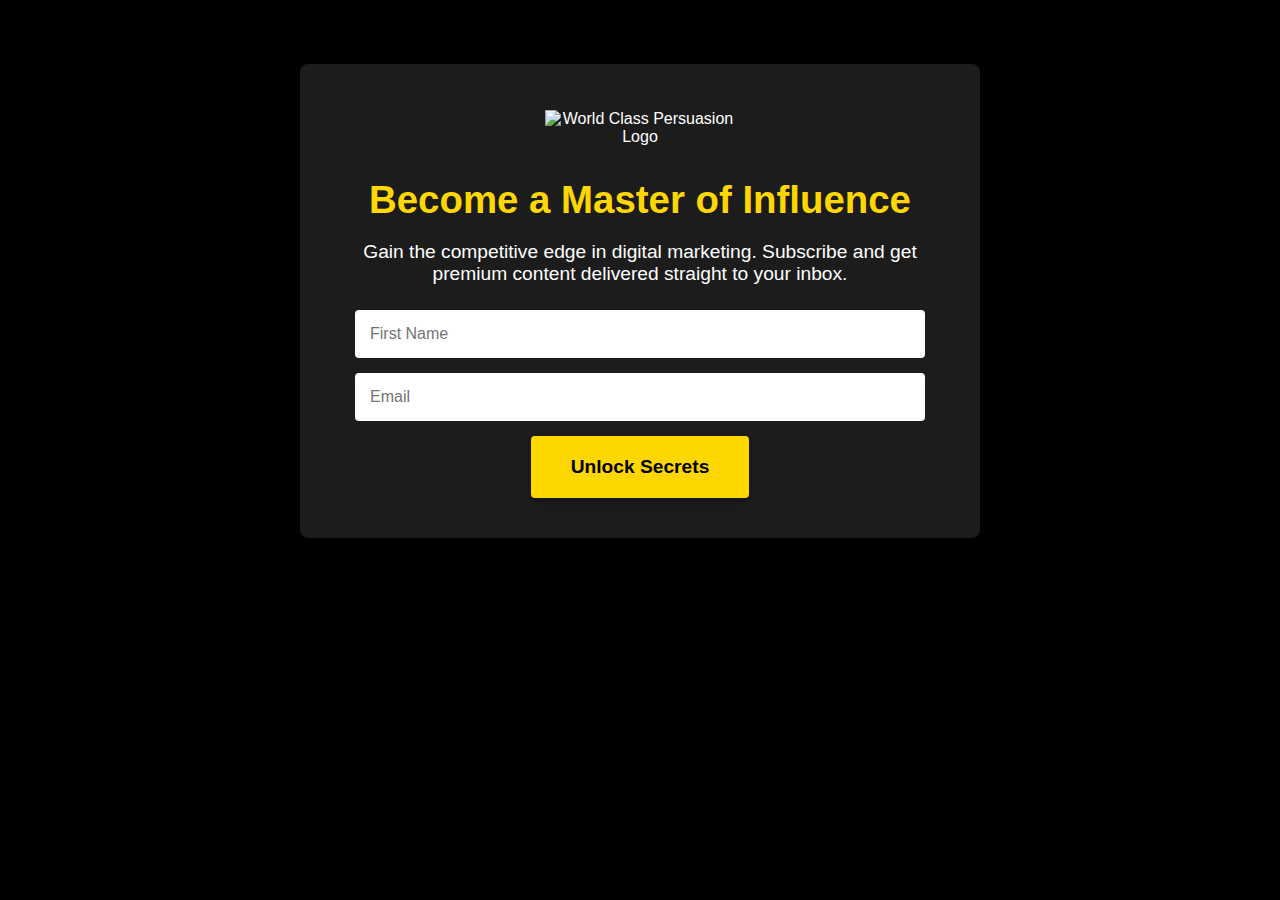
==== index.html @ b3058334 "Rename Subscriber-List.html to index.html" ====
<!DOCTYPE html>
<html lang="en">
<head>
    <meta charset="UTF-8">
    <title>Join World Class Persuasion</title>
    <link rel="stylesheet" href="styles.css">
</head>
<body>
    <div class="container">
        <img src="https://i.imgur.com/be5bx7s.png" alt="World Class Persuasion Logo" class="logo">
        <h1>Become a Master of Influence</h1>
        <p class="lead">Gain the competitive edge in digital marketing. Subscribe and get premium content delivered straight to your inbox.</p>
        <form action="https://script.google.com/macros/s/AKfycbyX-5yqeTsTKHSA4Ab4uIa1npYDrqWVmKxeFD1Xs7Lq50JOoIW1InIx6Ueep4PZ2N0/exec" method="post">
            <input type="text" name="firstName" placeholder="First Name" required>
            <input type="email" name="email" placeholder="Email" required>
            <input type="submit" value="Unlock Secrets" title="Unlock exclusive content">

        </form>
    </div>
</body>
</html>
---- styles.css ----
body {
    font-family: Arial, sans-serif;
    text-align: center;
    background-color: #000;
    color: #fff;
    margin: 0;
    padding: 0;
}

.container {
    max-width: 600px;
    margin: 5% auto;
    padding: 40px;
    background-color: #1c1c1c;
    border-radius: 8px;
    box-shadow: 0px 0px 10px rgba(0, 0, 0, 0.7);
}

.logo {
    width: 190px; /* Original width plus 20% */
    padding: 1% 0;
    margin: 0 auto 20px;
    display: block;
}

h1 {
    font-size: 2.4em;
    color: #ffd700;
    margin-bottom: 10px;
}

.lead {
    font-size: 1.2em;
    margin-bottom: 25px;
}

input[type=text], input[type=email] {
    width: 90%;
    padding: 15px;
    margin-bottom: 15px;
    border: none;
    border-radius: 4px;
    font-size: 1em;
}

input[type=submit] {
    width: auto;
    padding: 20px 40px;
    border: none;
    border-radius: 4px;
    background-color: #ffd700;
    color: #000;
    font-size: 1.2em;
    font-weight: bold;
    cursor: pointer;
    box-shadow: 0 4px 8px rgba(0, 0, 0, 0.2);
    transition: background-color 0.3s ease;
}

input[type=submit]:hover, input[type=submit]:focus {
    background-color: #e6c300;
    outline: none;
}

/* Responsive styles */
@media only screen and (max-width: 600px) {
    .container {
        width: 95%;
        padding: 20px;
    }

    .logo {
        width: 140px; /* Slightly reduce the logo size for mobile */
    }

    h1 {
        font-size: 1.8em; /* Smaller headline for mobile */
    }

    .lead {
        font-size: 1em; /* Smaller text for mobile */
    }

    input[type=text], input[type=email], input[type=submit] {
        width: 100%; /* Full-width inputs for mobile */
        padding: 12px;
        font-size: 0.9em;
    }

    input[type=submit] {
        padding: 15px 30px; /* Adjust button padding for mobile */
        font-size: 1.1em;
    }
}
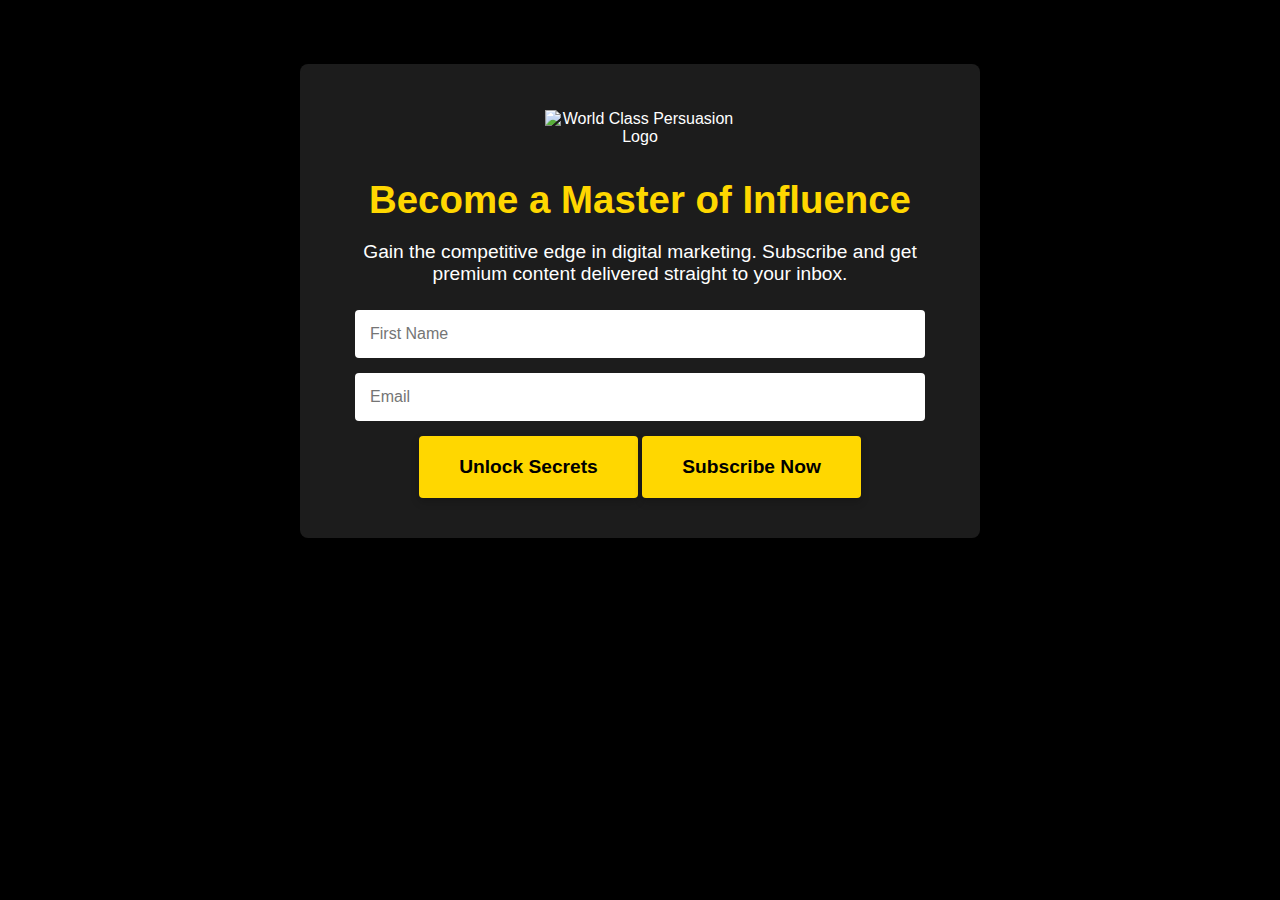
==== commit cbfc63bc: "Update index.html" ====
--- a/index.html
+++ b/index.html
@@ -10,12 +10,25 @@
         <img src="https://i.imgur.com/be5bx7s.png" alt="World Class Persuasion Logo" class="logo">
         <h1>Become a Master of Influence</h1>
         <p class="lead">Gain the competitive edge in digital marketing. Subscribe and get premium content delivered straight to your inbox.</p>
-        <form action="https://script.google.com/macros/s/AKfycbyX-5yqeTsTKHSA4Ab4uIa1npYDrqWVmKxeFD1Xs7Lq50JOoIW1InIx6Ueep4PZ2N0/exec" method="post">
+        <form action="https://script.google.com/macros/s/AKfycbwuplVI7Dib_3EdH7lAb-rJavn4qnqfQ6x_QXUlQ_tX7qctsoCNek1Ts_J2zRsolj5N/exec" method="post">
+           <form id="myForm" onsubmit="handleSubmit(event)">
             <input type="text" name="firstName" placeholder="First Name" required>
             <input type="email" name="email" placeholder="Email" required>
             <input type="submit" value="Unlock Secrets" title="Unlock exclusive content">
-
+<input type="submit" value="Subscribe Now">
         </form>
     </div>
+    <script>
+function handleSubmit(event) {
+    // Prevent the default form submission
+    event.preventDefault();
+
+    // Perform your data handling here - AJAX call or similar if needed
+    // For example, if using Google App Script, you might send data to the script
+
+    // Redirect to the thank-you page
+    window.location.href = 'https://dvatmarketing.github.io/WCP_Opt-In/thank-you.html';
+}
+</script>
 </body>
 </html>
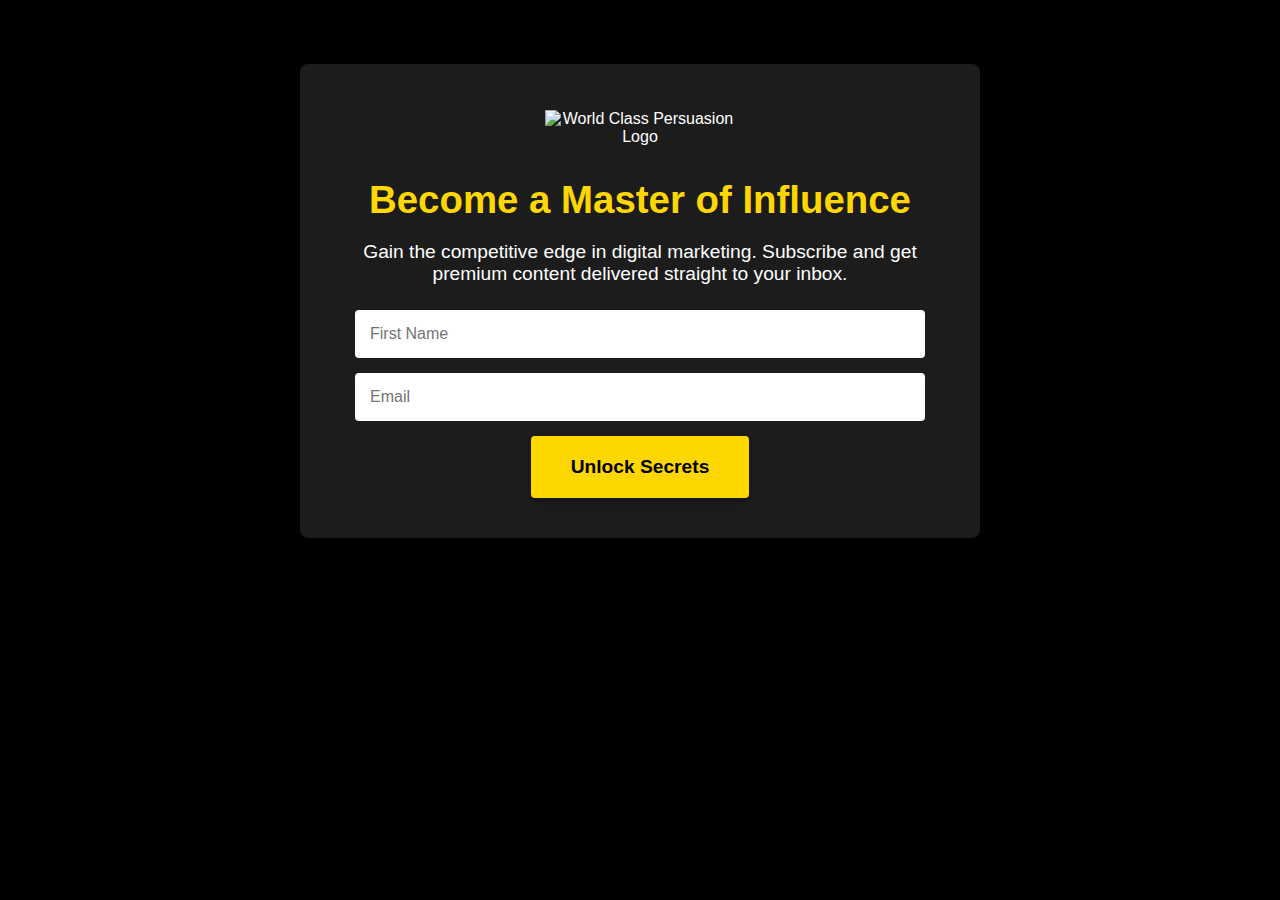
==== commit f6ce991c: "Update index.html" ====
--- a/index.html
+++ b/index.html
@@ -15,7 +15,6 @@
             <input type="text" name="firstName" placeholder="First Name" required>
             <input type="email" name="email" placeholder="Email" required>
             <input type="submit" value="Unlock Secrets" title="Unlock exclusive content">
-<input type="submit" value="Subscribe Now">
         </form>
     </div>
     <script>
